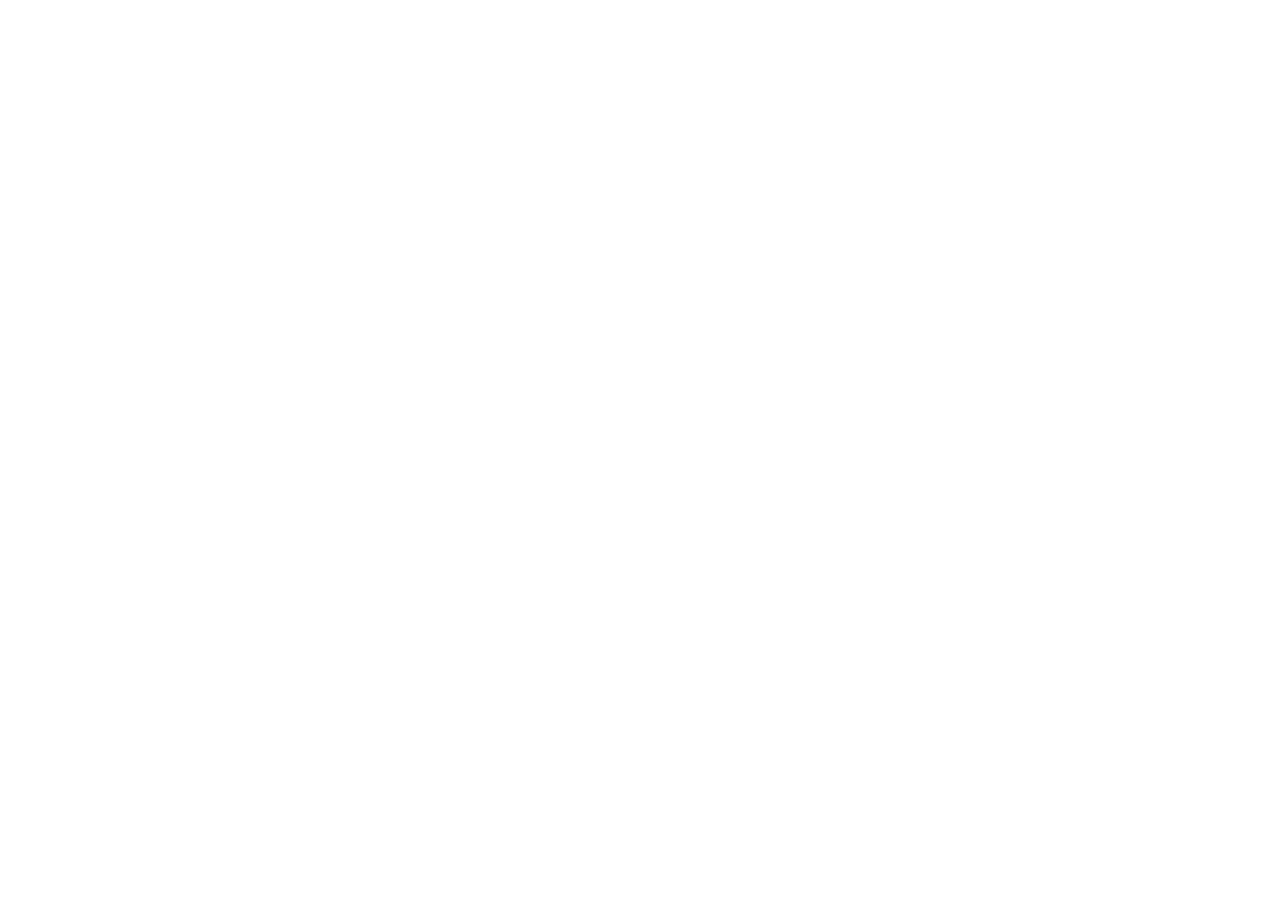
==== welcomepage.html @ f31305ec "welcomepage" ====
<!DOCTYPE html>
<html lang="en">
  <head>
    <meta charset="UTF-8" />
    <meta name="viewport" content="width=device-width, initial-scale=1.0" />
    <title>BENCHMARK PLATFORM</title>
    <link rel="stylesheet" href="./welcomepagestyle.css" />
  </head>
  <body></body>
</html>
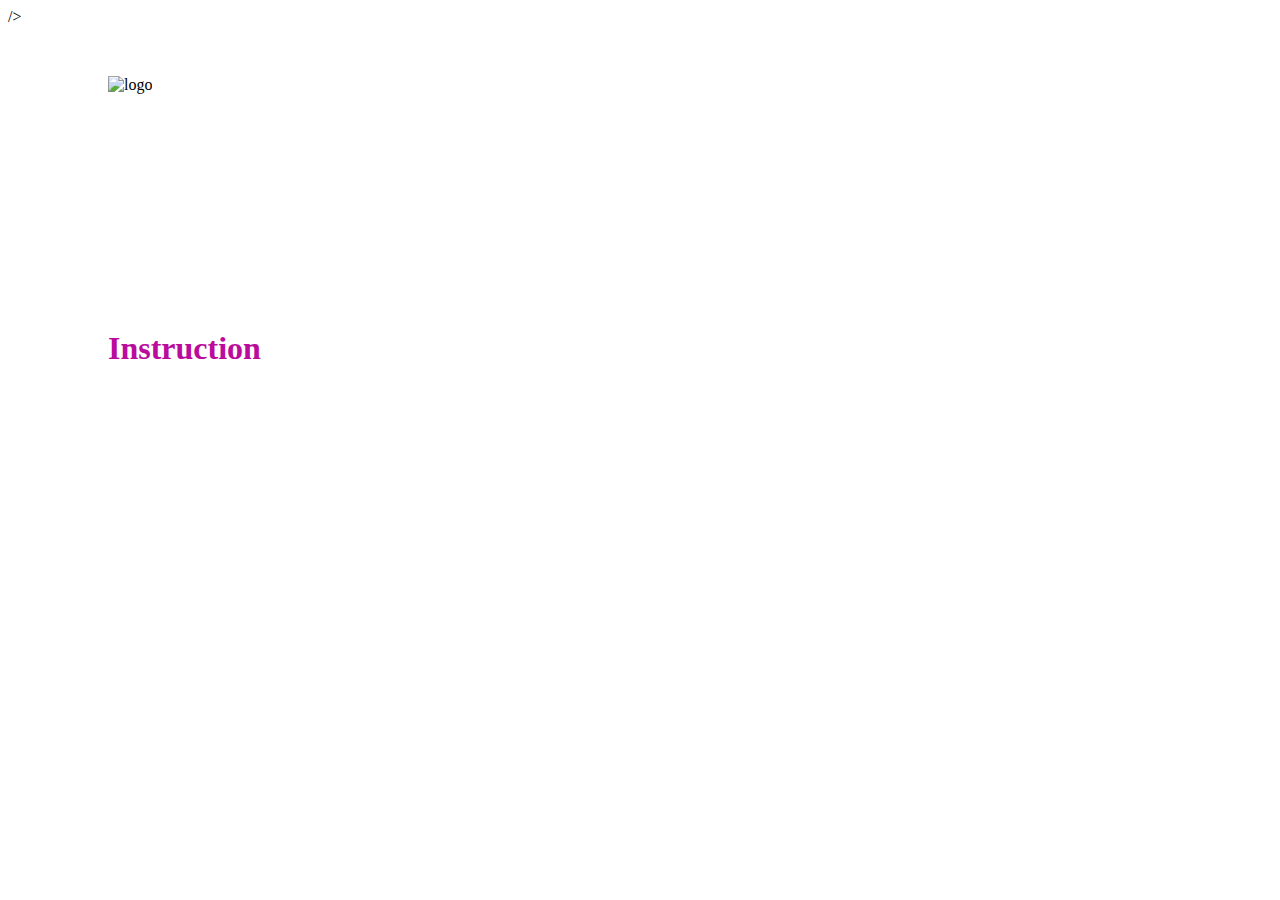
==== commit 7185544b: "first-title" ====
--- a/welcomepage.html
+++ b/welcomepage.html
@@ -5,6 +5,31 @@
     <meta name="viewport" content="width=device-width, initial-scale=1.0" />
     <title>BENCHMARK PLATFORM</title>
     <link rel="stylesheet" href="./welcomepagestyle.css" />
+    <link rel="preconnect" href="https://fonts.googleapis.com" />
+    <link rel="preconnect" href="https://fonts.gstatic.com" crossorigin />
+    <link href="https://fonts.googleapis.com/css2?family=Roboto:wght@400;700&display=swap" rel="stylesheet" />
+    />
   </head>
-  <body></body>
+  <body>
+    <header>
+      <div class="logo">
+        <img src="./assets/epicode_logo.png" alt="logo" />
+      </div>
+      <div>
+        <h1 class="h1">
+          Welcome to <br />
+          your exam
+        </h1>
+      </div>
+      <main>
+        <div class="first-main-block">
+          <h3>Instruction</h3>
+          <p>
+            We don't expect most engineers to know the answers to all of these <br />
+            questions, so don't worry if you're unsure of a few of them.
+          </p>
+        </div>
+      </main>
+    </header>
+  </body>
 </html>
--- a/welcomepagestyle.css
+++ b/welcomepagestyle.css
@@ -0,0 +1,26 @@
+.logo img {
+  width: 15rem;
+  margin-left: 100px;
+  margin-top: 50px;
+}
+body {
+  background-image: url(./assets/bg.jpg);
+}
+.h1 {
+  color: white;
+  font-size: 4rem;
+  margin-left: 100px;
+  font-family: "Roboto", sans-serif;
+}
+.first-main-block {
+  margin-left: 100px;
+  margin-right: 70px;
+}
+.first-main-block h3 {
+  color: rgb(186, 11, 157);
+  font-size: 2rem;
+}
+.first-main-block p {
+  color: white;
+  font-size: 1rem;
+}
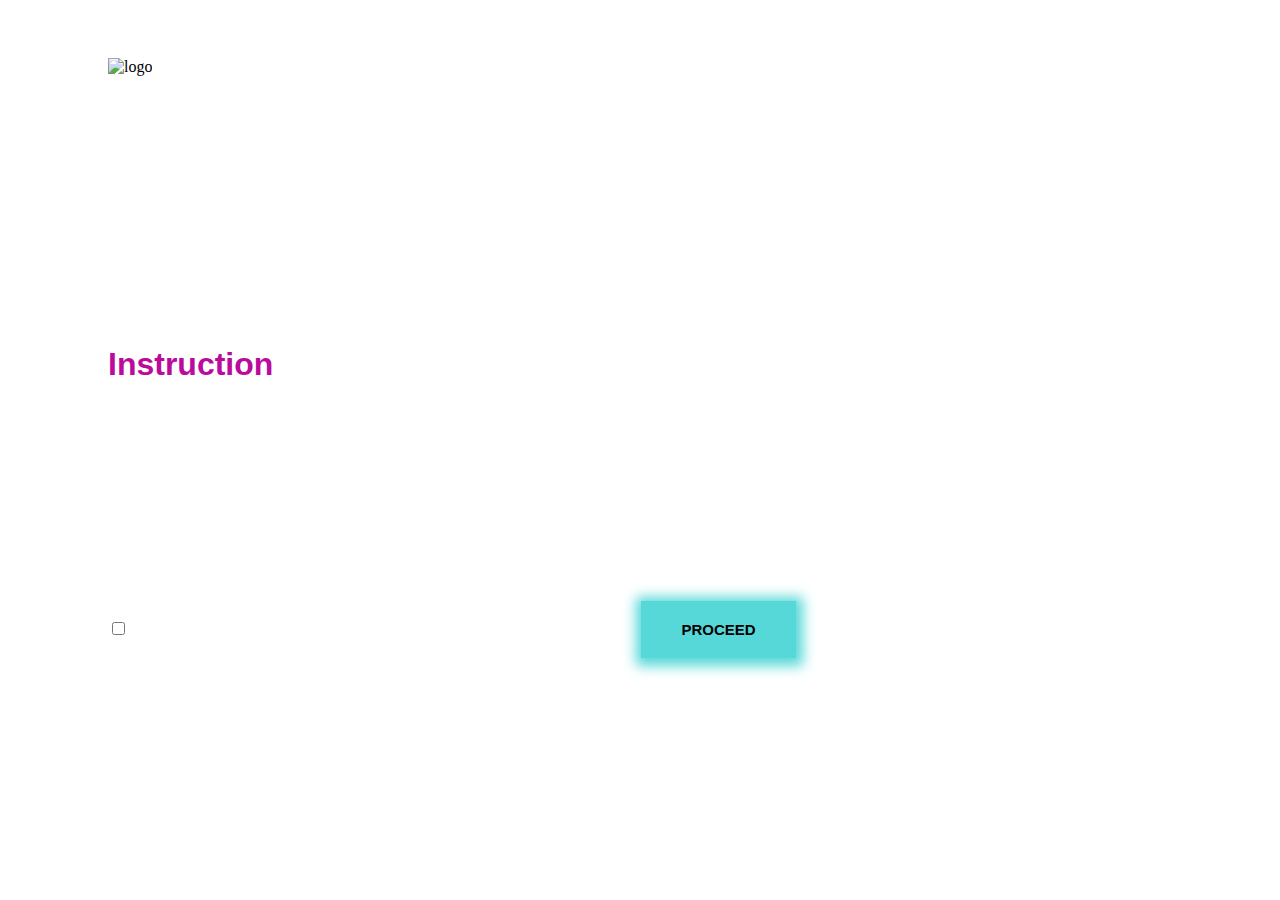
==== commit 53516729: "finishwelcomepage" ====
--- a/welcomepage.html
+++ b/welcomepage.html
@@ -7,8 +7,7 @@
     <link rel="stylesheet" href="./welcomepagestyle.css" />
     <link rel="preconnect" href="https://fonts.googleapis.com" />
     <link rel="preconnect" href="https://fonts.gstatic.com" crossorigin />
-    <link href="https://fonts.googleapis.com/css2?family=Roboto:wght@400;700&display=swap" rel="stylesheet" />
-    />
+    <link href="https://fonts.googleapis.com/css2?family=Jost:ital,wght@1,300&display=swap" rel="stylesheet" />
   </head>
   <body>
     <header>
@@ -21,15 +20,32 @@
           your exam
         </h1>
       </div>
-      <main>
-        <div class="first-main-block">
-          <h3>Instruction</h3>
-          <p>
-            We don't expect most engineers to know the answers to all of these <br />
-            questions, so don't worry if you're unsure of a few of them.
-          </p>
-        </div>
-      </main>
     </header>
+    <main>
+      <div class="first-main-block">
+        <h3>Instruction</h3>
+        <p>
+          We don't expect most engineers to know the answers to all of these <br />
+          questions, so don't worry if you're unsure of a few of them.
+        </p>
+      </div>
+      <div class="list">
+        <ul>
+          <li>Each question is <strong>timed</strong> and can onlv be <strong>answered once.</strong></li>
+
+          <li>Changing browser tab or opening other windows will <strong>invalidate the question.</strong></li>
+          <li>This exam will take approx. <strong>0-5 minutes.</strong></li>
+        </ul>
+      </div>
+    </main>
+    <footer>
+      <div class="check">
+        <input type="checkbox" name="I promise to answer myself without help from anyone" />
+        <label for="check"><strong>I promise to answer myself without help from anyone</strong></label>
+      </div>
+      <div class="button">
+        <button type="submit"><strong>PROCEED</strong></button>
+      </div>
+    </footer>
   </body>
 </html>
--- a/welcomepagestyle.css
+++ b/welcomepagestyle.css
@@ -5,12 +5,14 @@
 }
 body {
   background-image: url(./assets/bg.jpg);
+  background-repeat: no-repeat;
+  background-size: cover;
 }
 .h1 {
   color: white;
   font-size: 4rem;
   margin-left: 100px;
-  font-family: "Roboto", sans-serif;
+  font-family: "Jost", sans-serif;
 }
 .first-main-block {
   margin-left: 100px;
@@ -19,8 +21,40 @@
 .first-main-block h3 {
   color: rgb(186, 11, 157);
   font-size: 2rem;
+  font-family: Arial, Helvetica, sans-serif;
 }
 .first-main-block p {
   color: white;
   font-size: 1rem;
+  margin-top: -1.5rem;
+  font-family: Arial, Helvetica, sans-serif;
 }
+.list {
+  margin-top: 2.5rem;
+}
+.list li {
+  color: white;
+  margin-left: 70px;
+  font-family: Arial, Helvetica, sans-serif;
+}
+footer {
+  margin-top: 5rem;
+}
+.check {
+  display: inline;
+  color: white;
+  margin: 100px;
+  font-family: Arial, Helvetica, sans-serif;
+}
+.button {
+  display: inline-block;
+  box-shadow: 1px 2px 12px 6px rgb(87, 216, 216);
+}
+.button button {
+  background-color: rgb(87, 216, 216);
+  color: rgb(1, 1, 1);
+  padding: 20px;
+  font-size: 15px;
+  border: 0;
+  padding-inline: 2.5rem;
+}
